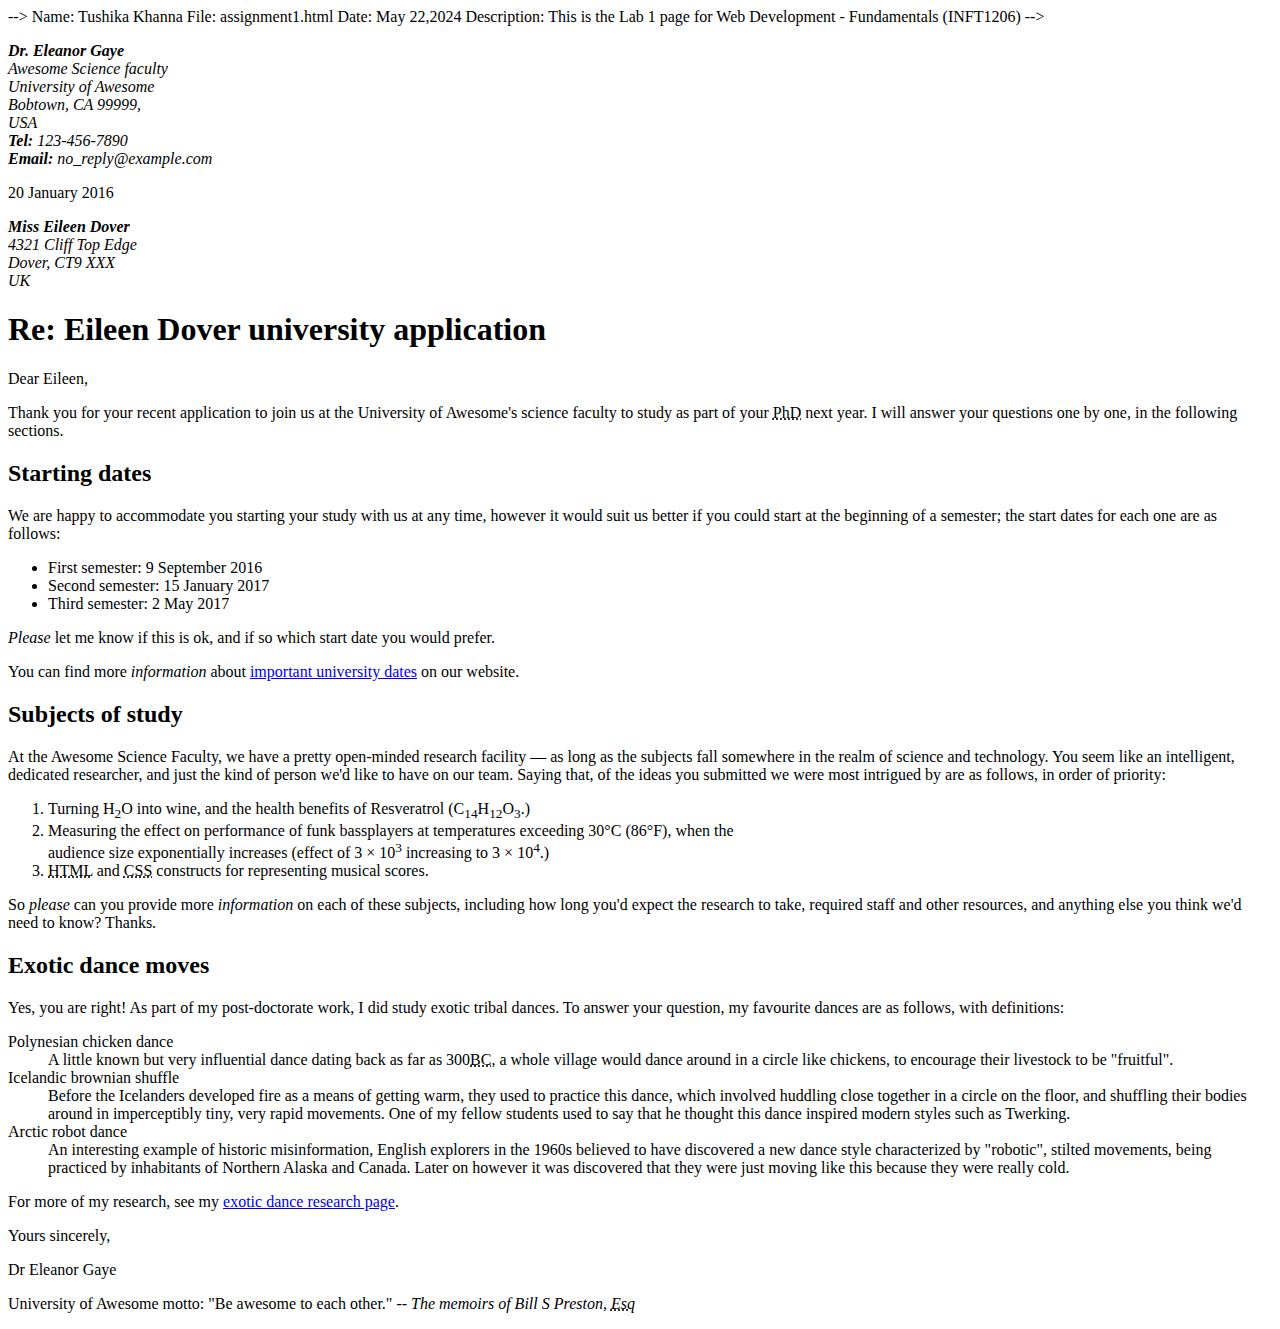
==== assignemnt1-p1/index.html @ ffbd382a "assignment 1" ====
<!--
Tushika Khanna 
Date: 23/05/2024
Description: This HTML file corresponds to the "Marking up a Letter" exercise in MDN web page documents.
This exercise goes through the functions of HTML and how tags are used.
-->
<!DOCTYPE html>
<html lang="en">
<head>
  --> 
    Name: Tushika Khanna 
    File: assignment1.html
    Date: May 22,2024
    Description: This is the Lab 1 page for Web Development - Fundamentals
    (INFT1206)
    -->

</head>
<body>

<address class="sender-column"><p><strong>Dr. Eleanor Gaye</strong><br>
Awesome Science faculty<br>
University of Awesome<br>
Bobtown, CA 99999,<br>
USA<br>
<strong>Tel:</strong> 123-456-7890<br>
<strong>Email:</strong> no_reply@example.com
</p>
    </address>

<p class="sender-column"><time datetime="2016-01-20">20 January 2016</time></p>


<address>
<strong>Miss Eileen Dover</strong><br>
4321 Cliff Top Edge<br>
Dover, CT9 XXX<br>
UK
</address>

<h1><b>Re: Eileen Dover university application</b></h1>

<p>Dear Eileen,</p>

<p>Thank you for your recent application to join us at the University of 
    Awesome's science faculty to study as part of your <abbr title="Doctor of Philosophy">PhD</abbr> next year. 
    I will answer your questions one by one, in the following sections.</p>

<h2>Starting dates</h2>

<p>We are happy to accommodate you starting your study with us at any time, 
    however it would suit us better if you could start at the beginning of a semester; the start dates for each one are as follows:</p>
<ul>
<li>First semester: <time datetime="2016-09-09">9 September 2016</time></li>
<li>Second semester: <time datetime="2017-01-15">15 January 2017</time></li>
<li>Third semester: <time datetime="2017-05-02">2 May 2017</time></li>
</ul>
<p><em>Please</em> let me know if this is ok, and if so which start date you would prefer.</p>

<p>You can find more <em>information</em> about <a title="Important University Dates" href="http://example.com">important university dates</a> on our website.</p>


<h2>Subjects of study</h2>

<p>At the Awesome Science Faculty, we have a pretty open-minded research facility — as long as the subjects fall somewhere in the realm of science and technology. You seem like an intelligent, dedicated researcher, and just the kind of person we'd like to have on our team. Saying that, of the ideas you submitted we were most intrigued by are as follows, in order of priority:</p>
<ol>
<li>Turning H<sub>2</sub>O into wine, and the health benefits of Resveratrol (C<sub>14</sub>H<sub>12</sub>O<sub>3</sub>.)</li>
<li>Measuring the effect on performance of funk bassplayers at temperatures exceeding 30°C (86°F), when the <br>audience size exponentially increases (effect of 3 × 10<sup>3</sup> increasing to 3 × 10<sup>4</sup>.)</li>
<li><abbr title="Hyper Text Markup Language">HTML</abbr> and <abbr title="Cascading Style Sheets">CSS</abbr> constructs for representing musical scores.</li>
</ol>
<p>So <em>please</em> can you provide more <em>information</em> on each of these subjects, including how long you'd expect the research to take, required staff and other resources, and anything else you think we'd need to know? Thanks.</p>


<h2>Exotic dance moves</h2>

<p>Yes, you are right! As part of my post-doctorate work, I did study exotic tribal dances. To answer your question, my favourite dances are as follows, with definitions:</p>

<dl>
<dt>Polynesian chicken dance</dt>
<dd>A little known but very influential dance dating back as far as 300<abbr title="Before Christ">BC</abbr>, 
    a whole village would dance around in a circle like chickens, to encourage their livestock to be "fruitful".</dd>
<dt>Icelandic brownian shuffle</dt>
<dd>Before the Icelanders developed fire as a means of getting warm, they used to practice this dance, which involved huddling
     close together in a circle on the floor, and shuffling their bodies around in imperceptibly tiny, very rapid movements. 
     One of my fellow students used to say that he thought this dance inspired modern styles such as Twerking.</dd>
<dt>Arctic robot dance</dt>
<dd>An interesting example of historic misinformation, English explorers in the 1960s believed to have discovered a new dance style 
    characterized by "robotic", stilted movements, being practiced by inhabitants of Northern Alaska and Canada. 
    Later on however it was discovered that they were just moving like this because they were really cold.</dd>
</dl>
<p>For more of my research, see my <a title="exotic dance research" href="http://example.com" >exotic dance research page</a>.</p>

<p>Yours sincerely,</p>
<p>Dr Eleanor Gaye</p>

<p>University of Awesome motto: "Be awesome to each other." -- <em>The memoirs of Bill S Preston, <abbr title="Esquire">Esq</abbr></em></p>

</body>
</html>
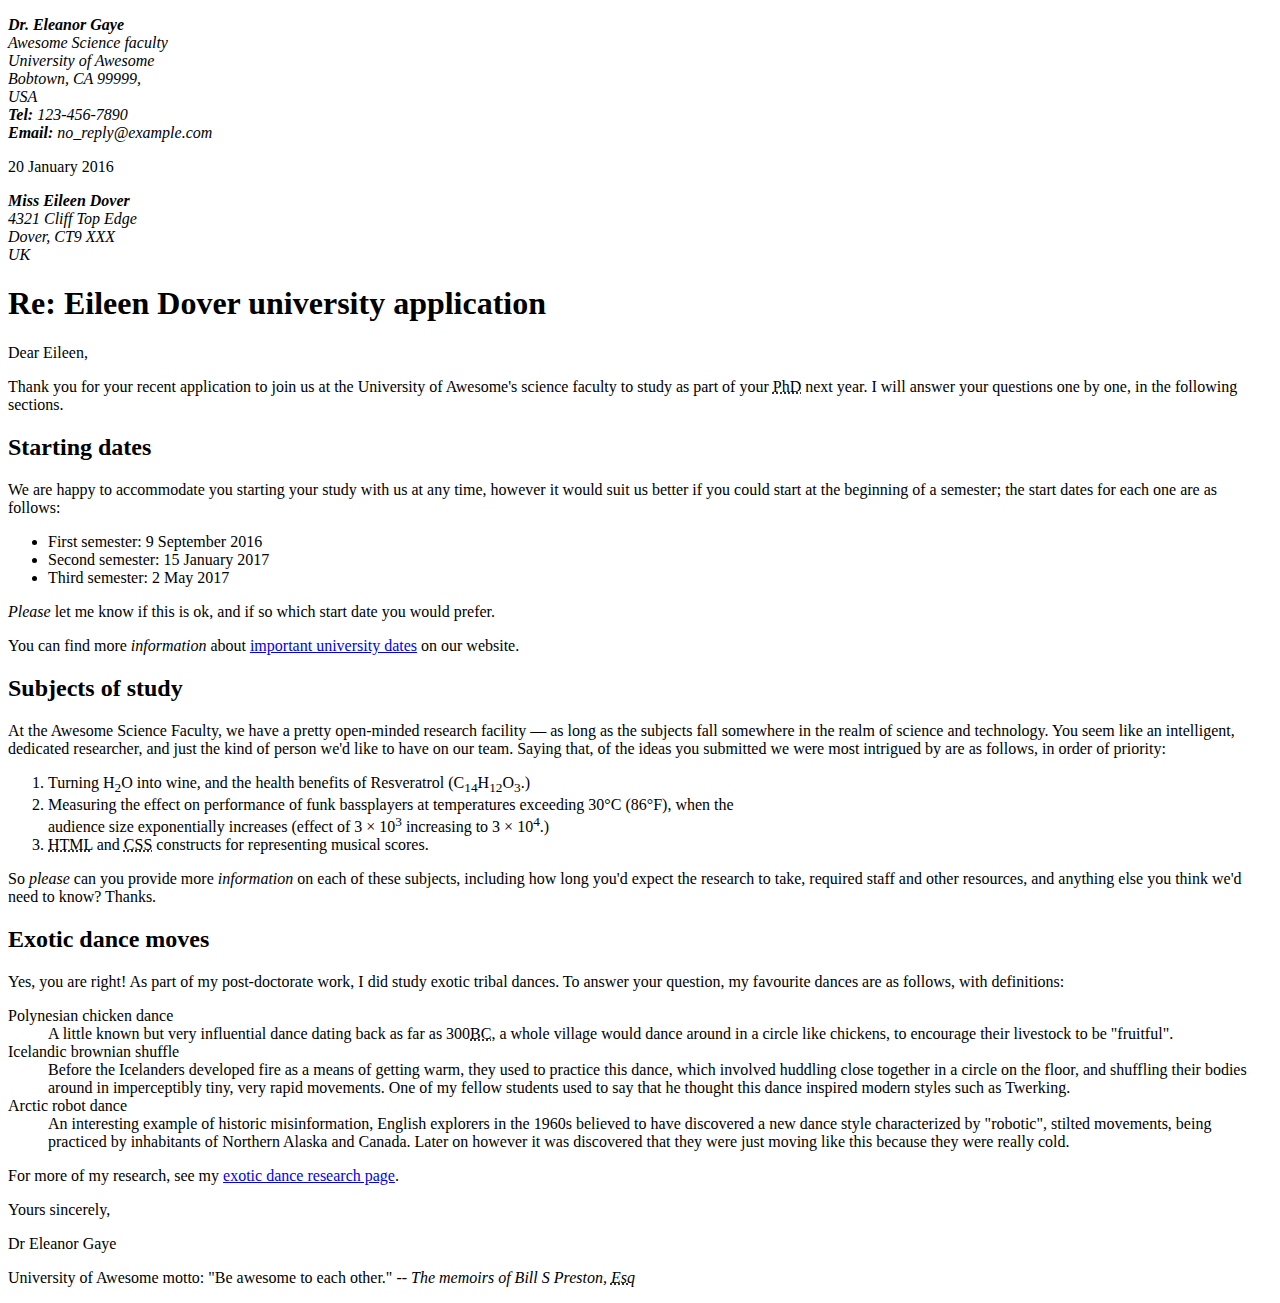
==== commit 4c228d99: "change the comment" ====
--- a/assignemnt1-p1/index.html
+++ b/assignemnt1-p1/index.html
@@ -7,7 +7,7 @@
 <!DOCTYPE html>
 <html lang="en">
 <head>
-  --> 
+ <!-- 
     Name: Tushika Khanna 
     File: assignment1.html
     Date: May 22,2024
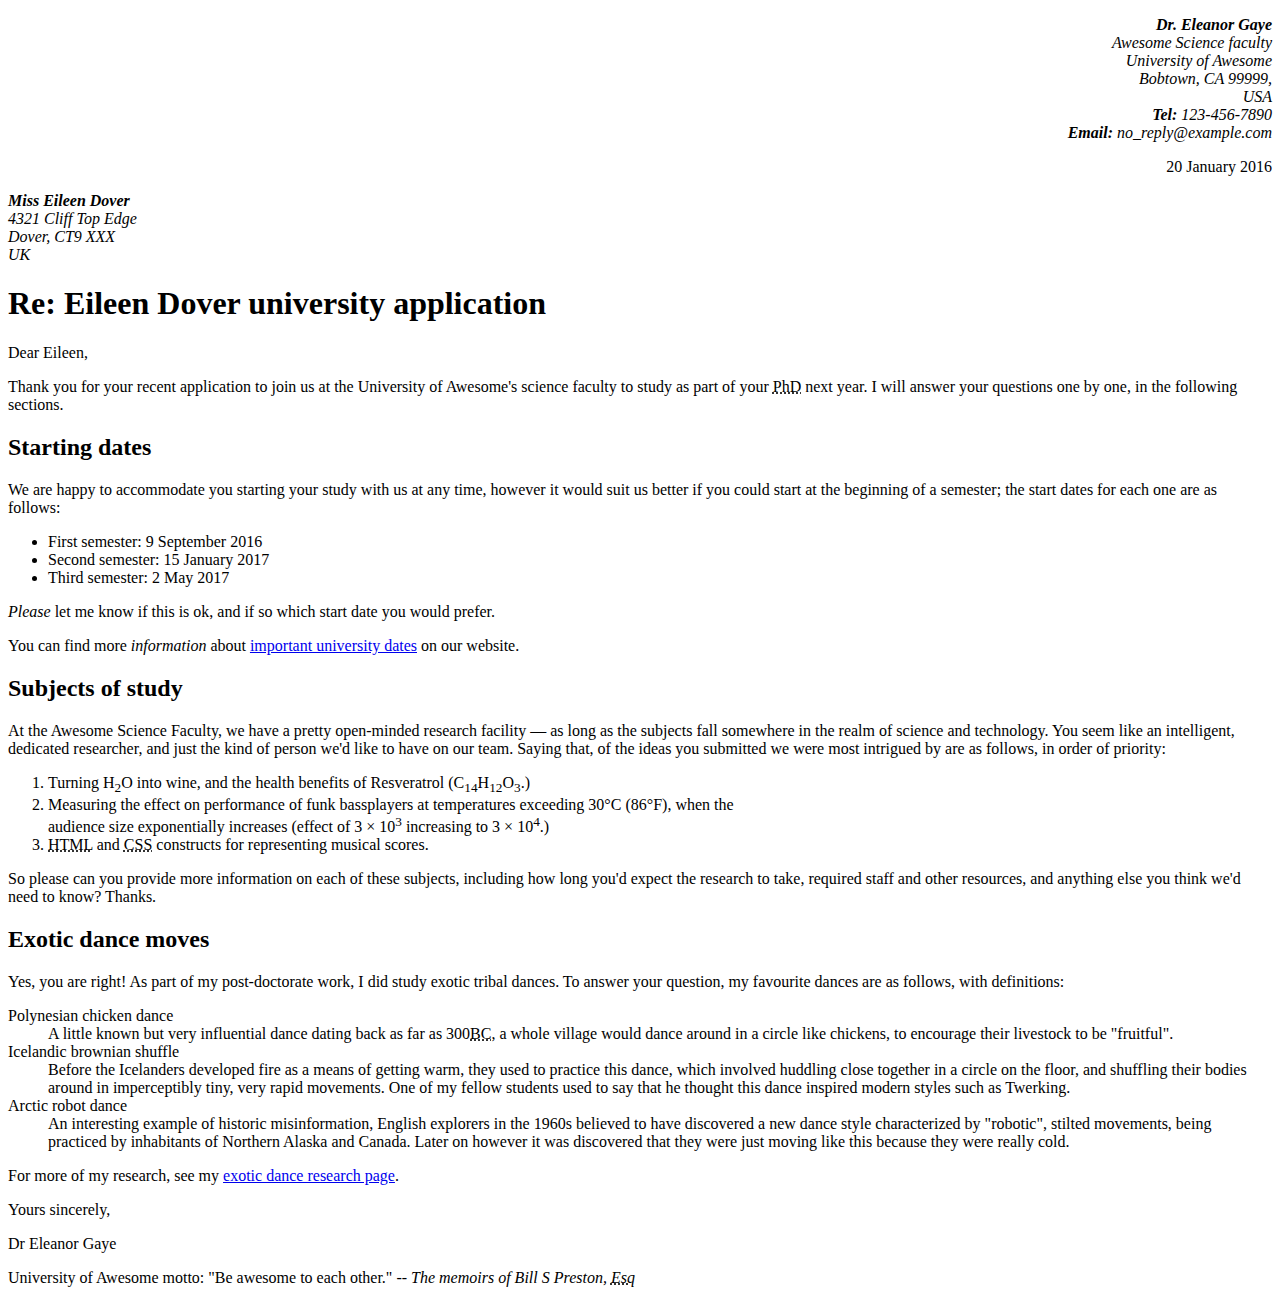
==== commit edd3a203: "improvement" ====
--- a/assignemnt1-p1/index.html
+++ b/assignemnt1-p1/index.html
@@ -7,18 +7,12 @@
 <!DOCTYPE html>
 <html lang="en">
 <head>
- <!-- 
-    Name: Tushika Khanna 
-    File: assignment1.html
-    Date: May 22,2024
-    Description: This is the Lab 1 page for Web Development - Fundamentals
-    (INFT1206)
-    -->
+<link rel="stylesheet" href="./style.css">
 
 </head>
 <body>
 
-<address class="sender-column"><p><strong>Dr. Eleanor Gaye</strong><br>
+<address class="addr"><p><strong>Dr. Eleanor Gaye</strong><br>
 Awesome Science faculty<br>
 University of Awesome<br>
 Bobtown, CA 99999,<br>
@@ -28,7 +22,7 @@
 </p>
     </address>
 
-<p class="sender-column"><time datetime="2016-01-20">20 January 2016</time></p>
+<p class="addr"><time datetime="2016-01-20">20 January 2016</time></p>
 
 
 <address>
@@ -68,7 +62,7 @@
 <li>Measuring the effect on performance of funk bassplayers at temperatures exceeding 30°C (86°F), when the <br>audience size exponentially increases (effect of 3 × 10<sup>3</sup> increasing to 3 × 10<sup>4</sup>.)</li>
 <li><abbr title="Hyper Text Markup Language">HTML</abbr> and <abbr title="Cascading Style Sheets">CSS</abbr> constructs for representing musical scores.</li>
 </ol>
-<p>So <em>please</em> can you provide more <em>information</em> on each of these subjects, including how long you'd expect the research to take, required staff and other resources, and anything else you think we'd need to know? Thanks.</p>
+<p>So please can you provide more information on each of these subjects, including how long you'd expect the research to take, required staff and other resources, and anything else you think we'd need to know? Thanks.</p>
 
 
 <h2>Exotic dance moves</h2>
--- a/assignemnt1-p1/style.css
+++ b/assignemnt1-p1/style.css
@@ -0,0 +1,3 @@
+.addr{
+    text-align: right;
+}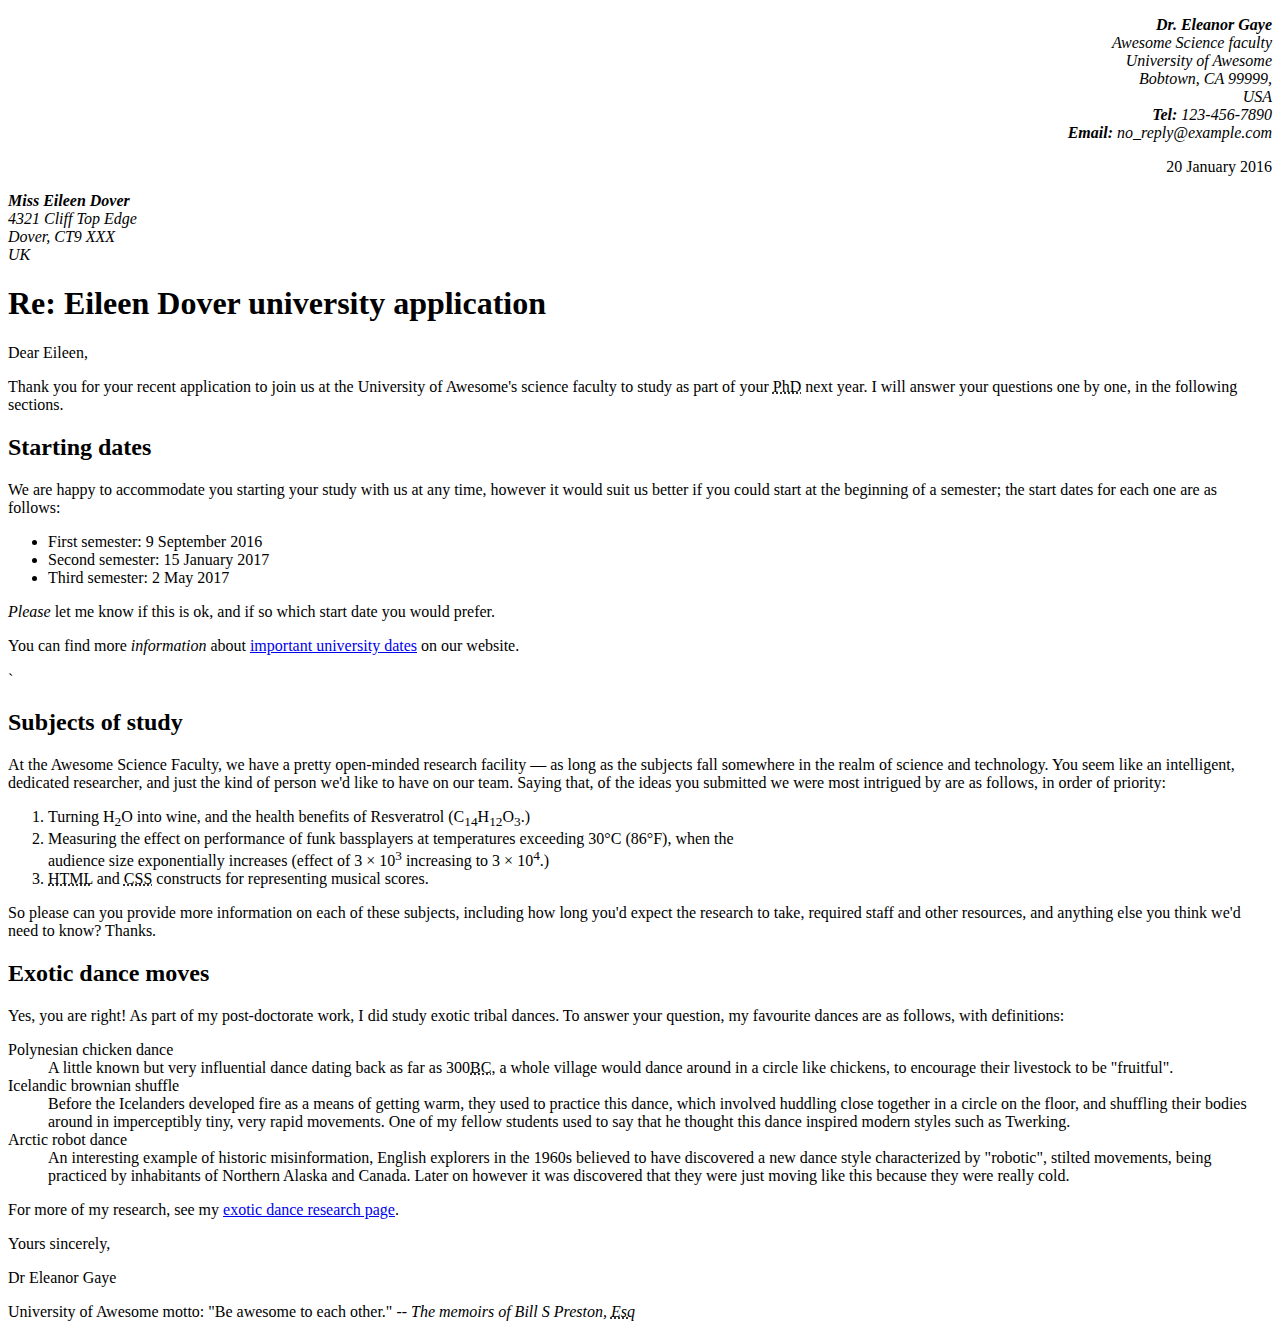
==== commit 997110ae: "Part 2 Assignment 1" ====
--- a/assignemnt1-p1/index.html
+++ b/assignemnt1-p1/index.html
@@ -52,7 +52,7 @@
 <p><em>Please</em> let me know if this is ok, and if so which start date you would prefer.</p>
 
 <p>You can find more <em>information</em> about <a title="Important University Dates" href="http://example.com">important university dates</a> on our website.</p>
-
+`   
 
 <h2>Subjects of study</h2>
 
